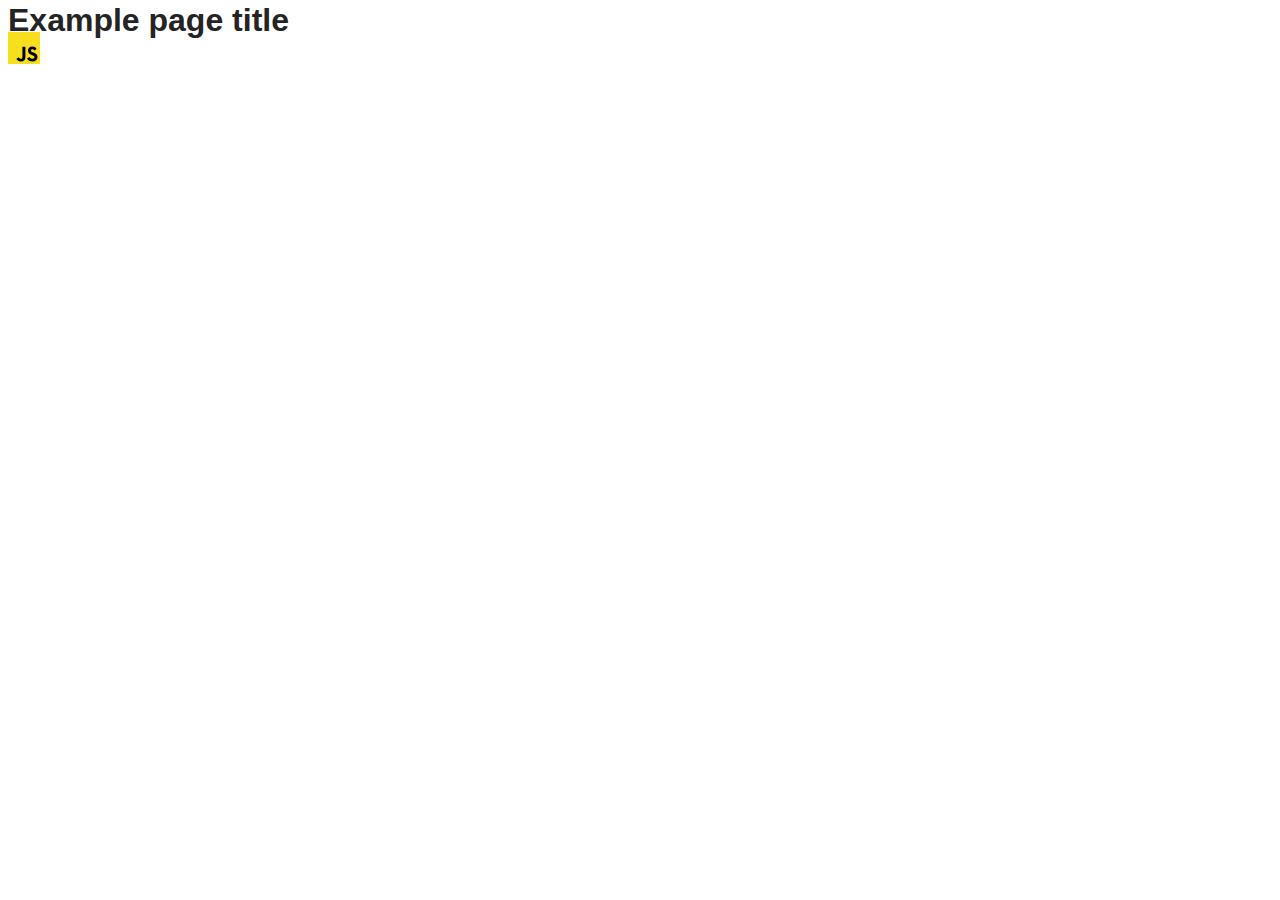
==== src/index.html @ 71686805 "Initial commit" ====
<!DOCTYPE html>
<html lang="en">
  <head>
    <meta charset="UTF-8" />
    <link rel="icon" type="image/svg+xml" href="/favicon.svg" />
    <meta name="viewport" content="width=device-width, initial-scale=1.0" />
    <title>Vanilla App Template</title>
    <link rel="stylesheet" href="./css/styles.css" />
  </head>
  <body>
    <load ="partials/header.html" />

    <section>
      <h1>Example page title</h1>
      <!-- Path to images as from index.html file -->
      <img src="./img/javascript.svg" alt="" />
    </section>

    <!-- Loads the specified .html file -->
    <load ="partials/vite-promo.html" />

    <script type="module" src="./main.js"></script>
  </body>
</html>
---- src/css/styles.css ----
/**
  |============================
  | include css partials with
  | default @import url()
  |============================
*/
@import url('./reset.css');
@import url('./vite-promo.css');
@import url('./header.css');

:root {
  font-family: Inter, Avenir, Helvetica, Arial, sans-serif;
  font-size: 16px;
  line-height: 24px;
  font-weight: 400;

  color: #242424;
  background-color: rgba(255, 255, 255, 0.87);

  font-synthesis: none;
  text-rendering: optimizeLegibility;
  -webkit-font-smoothing: antialiased;
  -moz-osx-font-smoothing: grayscale;
  -webkit-text-size-adjust: 100%;
}
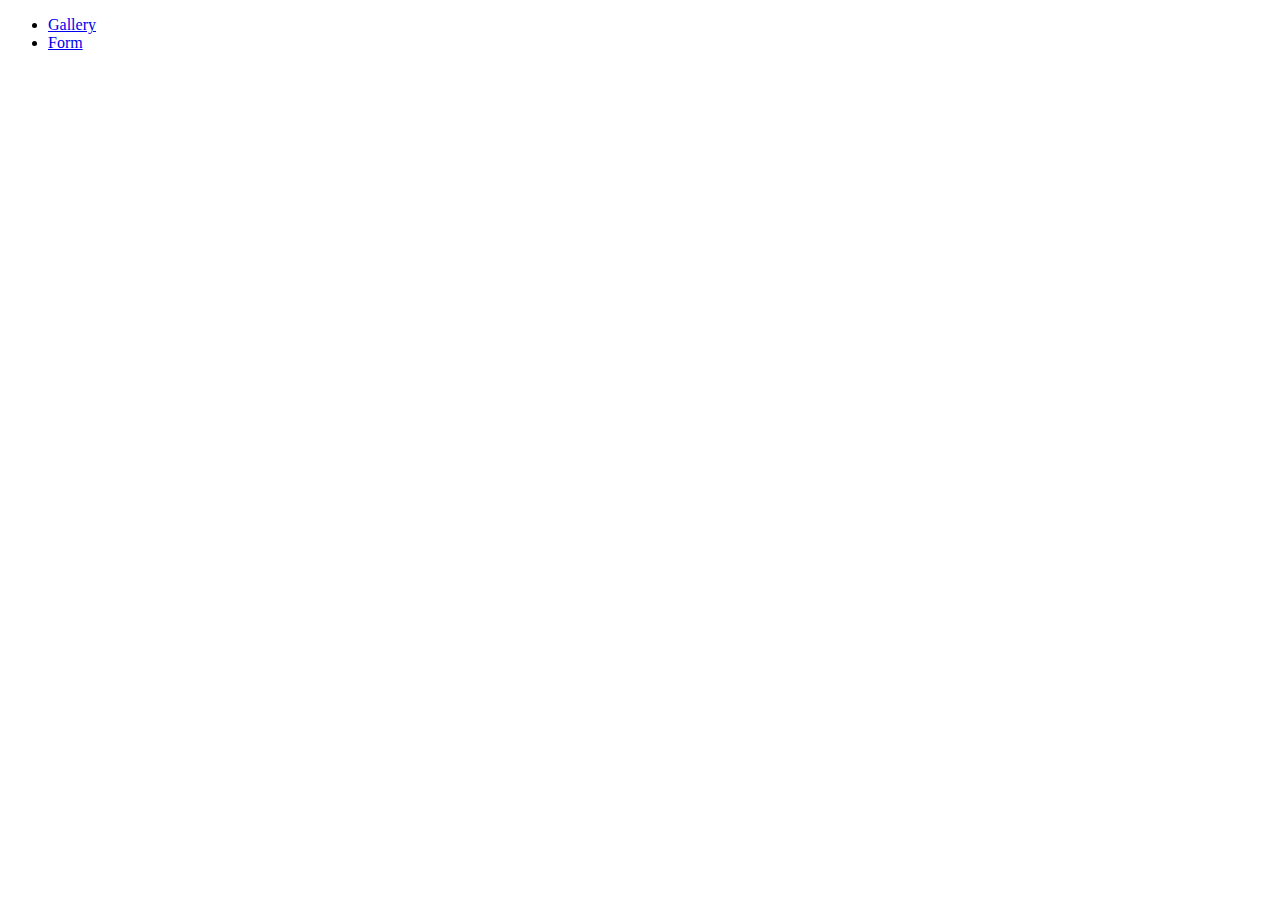
==== commit 6670d027: "init" ====
--- a/src/index.html
+++ b/src/index.html
@@ -4,20 +4,16 @@
     <meta charset="UTF-8" />
     <link rel="icon" type="image/svg+xml" href="/favicon.svg" />
     <meta name="viewport" content="width=device-width, initial-scale=1.0" />
-    <title>Vanilla App Template</title>
+    <title>goit-js-hw-09</title>
     <link rel="stylesheet" href="./css/styles.css" />
   </head>
   <body>
-    <load ="partials/header.html" />
-
-    <section>
-      <h1>Example page title</h1>
-      <!-- Path to images as from index.html file -->
-      <img src="./img/javascript.svg" alt="" />
-    </section>
-
-    <!-- Loads the specified .html file -->
-    <load ="partials/vite-promo.html" />
+    <nav>
+      <ul>
+        <li><a href="./1-gallery.html">Gallery</a></li>
+        <li><a href="./2-form.html">Form</a></li>
+      </ul>
+    </nav>
 
     <script type="module" src="./main.js"></script>
   </body>
--- a/src/css/styles.css
+++ b/src/css/styles.css
@@ -7,19 +7,3 @@
 @import url('./reset.css');
 @import url('./vite-promo.css');
 @import url('./header.css');
-
-:root {
-  font-family: Inter, Avenir, Helvetica, Arial, sans-serif;
-  font-size: 16px;
-  line-height: 24px;
-  font-weight: 400;
-
-  color: #242424;
-  background-color: rgba(255, 255, 255, 0.87);
-
-  font-synthesis: none;
-  text-rendering: optimizeLegibility;
-  -webkit-font-smoothing: antialiased;
-  -moz-osx-font-smoothing: grayscale;
-  -webkit-text-size-adjust: 100%;
-}
